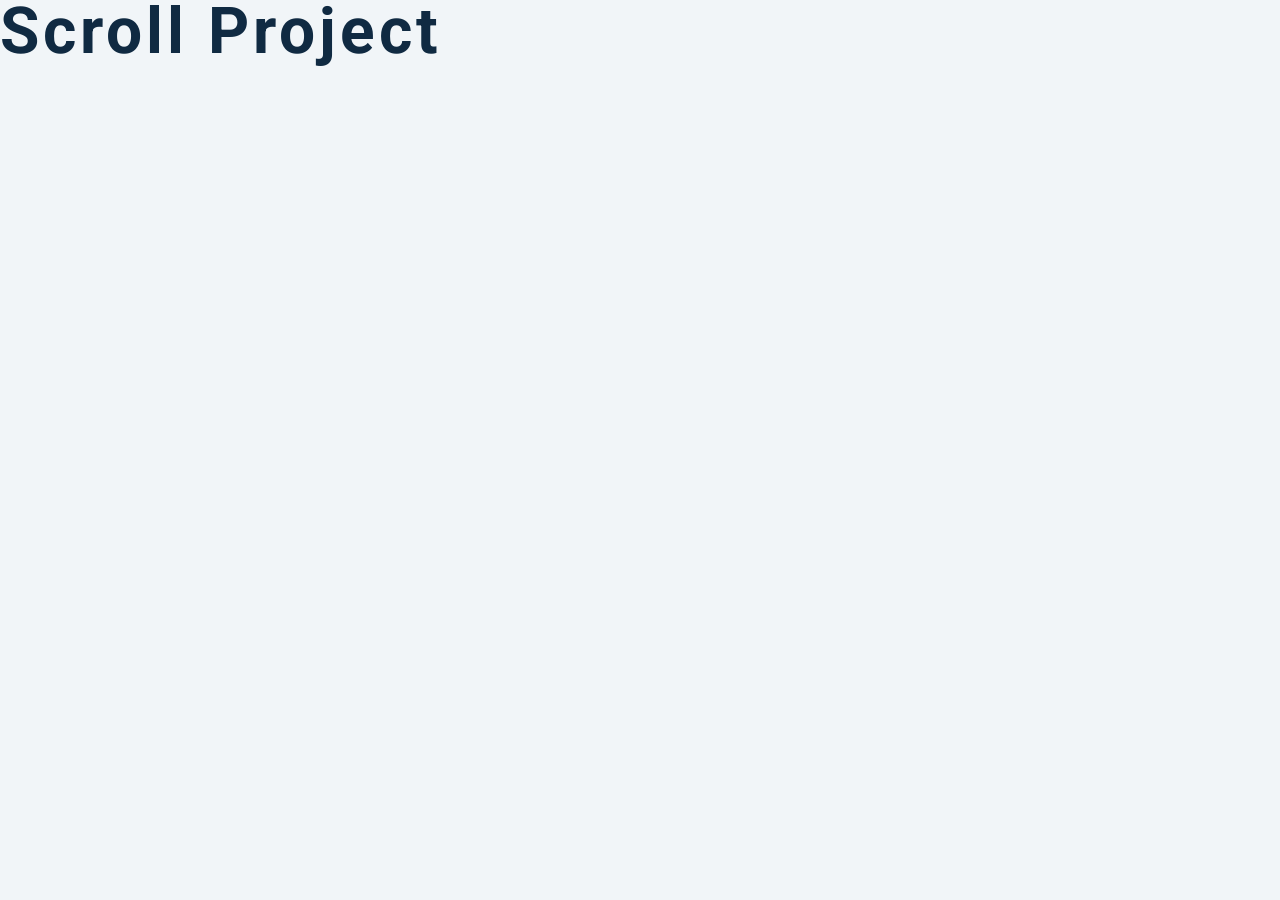
==== 10-scroll/setup/index.html @ 14be708b "updated 2-counter" ====
<!DOCTYPE html>
<html lang="en">
  <head>
    <meta charset="UTF-8" />
    <meta name="viewport" content="width=device-width, initial-scale=1.0" />
    <title>Scroll</title>
    <!-- font-awesome -->
    <link
      rel="stylesheet"
      href="https://cdnjs.cloudflare.com/ajax/libs/font-awesome/5.14.0/css/all.min.css"
    />
    <!-- styles -->
    <link rel="stylesheet" href="styles.css" />
  </head>
  <body>
    <h1>scroll project</h1>
    <!-- javascript -->
    <script src="app.js"></script>
  </body>
</html>
---- 10-scroll/setup/styles.css ----
/*
=============== 
Fonts
===============
*/
@import url("https://fonts.googleapis.com/css?family=Open+Sans|Roboto:400,700&display=swap");

/*
=============== 
Variables
===============
*/

:root {
  /* dark shades of primary color*/
  --clr-primary-1: hsl(205, 86%, 17%);
  --clr-primary-2: hsl(205, 77%, 27%);
  --clr-primary-3: hsl(205, 72%, 37%);
  --clr-primary-4: hsl(205, 63%, 48%);
  /* primary/main color */
  --clr-primary-5: #49a6e9;
  /* lighter shades of primary color */
  --clr-primary-6: hsl(205, 89%, 70%);
  --clr-primary-7: hsl(205, 90%, 76%);
  --clr-primary-8: hsl(205, 86%, 81%);
  --clr-primary-9: hsl(205, 90%, 88%);
  --clr-primary-10: hsl(205, 100%, 96%);
  /* darkest grey - used for headings */
  --clr-grey-1: hsl(209, 61%, 16%);
  --clr-grey-2: hsl(211, 39%, 23%);
  --clr-grey-3: hsl(209, 34%, 30%);
  --clr-grey-4: hsl(209, 28%, 39%);
  /* grey used for paragraphs */
  --clr-grey-5: hsl(210, 22%, 49%);
  --clr-grey-6: hsl(209, 23%, 60%);
  --clr-grey-7: hsl(211, 27%, 70%);
  --clr-grey-8: hsl(210, 31%, 80%);
  --clr-grey-9: hsl(212, 33%, 89%);
  --clr-grey-10: hsl(210, 36%, 96%);
  --clr-white: #fff;
  --clr-red-dark: hsl(360, 67%, 44%);
  --clr-red-light: hsl(360, 71%, 66%);
  --clr-green-dark: hsl(125, 67%, 44%);
  --clr-green-light: hsl(125, 71%, 66%);
  --clr-secondary: hsla(182, 63%, 54%);
  --clr-black: #222;
  --ff-primary: "Roboto", sans-serif;
  --ff-secondary: "Open Sans", sans-serif;
  --transition: all 0.3s linear;
  --spacing: 0.25rem;
  --radius: 0.5rem;
  --light-shadow: 0 5px 15px rgba(0, 0, 0, 0.1);
  --dark-shadow: 0 5px 15px rgba(0, 0, 0, 0.2);
  --max-width: 1170px;
  --fixed-width: 620px;
}
/*
=============== 
Global Styles
===============
*/
html {
  scroll-behavior: smooth;
}
*,
::after,
::before {
  margin: 0;
  padding: 0;
  box-sizing: border-box;
}
body {
  font-family: var(--ff-secondary);
  background: var(--clr-grey-10);
  color: var(--clr-grey-1);
  line-height: 1.5;
  font-size: 0.875rem;
}
ul {
  list-style-type: none;
}
a {
  text-decoration: none;
}
img:not(.logo) {
  width: 100%;
}
img {
  display: block;
}

h1,
h2,
h3,
h4 {
  letter-spacing: var(--spacing);
  text-transform: capitalize;
  line-height: 1.25;
  margin-bottom: 0.75rem;
  font-family: var(--ff-primary);
}
h1 {
  font-size: 3rem;
}
h2 {
  font-size: 2rem;
}
h3 {
  font-size: 1.25rem;
}
h4 {
  font-size: 0.875rem;
}
p {
  margin-bottom: 1.25rem;
  color: var(--clr-grey-5);
}
@media screen and (min-width: 800px) {
  h1 {
    font-size: 4rem;
  }
  h2 {
    font-size: 2.5rem;
  }
  h3 {
    font-size: 1.75rem;
  }
  h4 {
    font-size: 1rem;
  }
  body {
    font-size: 1rem;
  }
  h1,
  h2,
  h3,
  h4 {
    line-height: 1;
  }
}
/*  global classes */

.btn {
  text-transform: uppercase;
  background: transparent;
  color: var(--clr-black);
  padding: 0.375rem 0.75rem;
  letter-spacing: var(--spacing);
  display: inline-block;
  transition: var(--transition);
  font-size: 0.875rem;
  border: 2px solid var(--clr-black);
  cursor: pointer;
  box-shadow: 0 1px 3px rgba(0, 0, 0, 0.2);
  border-radius: var(--radius);
}
.btn:hover {
  color: var(--clr-white);
  background: var(--clr-black);
}
.btn-white {
  color: var(--clr-white);
  border-color: var(--clr-white);
  border-radius: 0;
  padding: 0.5rem 1rem;
}
.btn:hover {
  background: var(--clr-white);
  color: var(--clr-secondary);
}
/* section */
.section {
  padding-bottom: 5rem;
}

.section-center {
  width: 90vw;
  margin: 0 auto;
  max-width: 1170px;
}
@media screen and (min-width: 992px) {
  .section-center {
    width: 95vw;
  }
}
main {
  min-height: 100vh;
  display: grid;
  place-items: center;
}
/*
=============== 
Scroll
===============
*/
/* navbar */
nav {
  background: var(--clr-white);
  padding: 1rem 1.5rem;
}
/* fixed nav */
.fixed-nav {
  position: fixed;
  top: 0;
  left: 0;
  width: 100%;
  background: var(--clr-white);
  box-shadow: var(--light-shadow);
}
.fixed-nav .links a {
  color: var(--clr-grey-1);
}
.fixed-nav .links a:hover {
  color: var(--clr-secondary);
}
/* .fixed-nav .links-container {
  height: auto !important;
} */
.nav-header {
  display: flex;
  align-items: center;
  justify-content: space-between;
}
.nav-toggle {
  font-size: 1.5rem;
  color: var(--clr-grey-1);
  background: transparent;
  border-color: transparent;
  transition: var(--transition);
  cursor: pointer;
}
.nav-toggle:hover {
  color: var(--clr-secondary);
}
.logo {
  height: 50px;
}
.links-container {
  height: 0;
  overflow: hidden;
  transition: var(--transition);
}
.show-links {
  height: 200px;
}
.links a {
  background: var(--clr-white);
  color: var(--clr-grey-5);
  font-size: 1.1rem;
  text-transform: capitalize;
  letter-spacing: var(--spacing);
  display: block;
  transition: var(--transition);
  font-weight: bold;
  padding: 0.75rem 0;
}
.links a:hover {
  color: var(--clr-grey-1);
}
@media screen and (min-width: 800px) {
  nav {
    background: transparent;
  }
  .nav-center {
    width: 90vw;
    max-width: 1170px;
    margin: 0 auto;
    display: flex;
    align-items: center;
    justify-content: space-between;
  }
  .nav-header {
    padding: 0;
  }
  .nav-toggle {
    display: none;
  }
  .links-container {
    height: auto !important;
  }
  .links {
    display: flex;
  }
  .links a {
    background: transparent;
    color: var(--clr-white);
    font-size: 1.1rem;
    text-transform: capitalize;
    letter-spacing: var(--spacing);
    display: block;
    transition: var(--transition);
    margin: 0 1rem;
    font-weight: bold;
    padding: 0;
  }
  .links a:hover {
    color: var(--clr-white);
  }
}
/* hero */
header {
  min-height: 100vh;
  background: linear-gradient(rgba(63, 208, 212, 0.5), rgba(0, 0, 0, 0.7)),
    url(./hero-bcg.jpeg) center/cover no-repeat;
}
.banner {
  min-height: 100vh;
  display: grid;
  place-items: center;
  text-align: center;
}
.container h1 {
  color: var(--clr-white);
  text-transform: uppercase;
}
.container p {
  color: var(--clr-white);
  max-width: 25rem;
  margin: 0 auto;
  margin-bottom: 1.25rem;
}
@media screen and (min-width: 768px) {
  .container p {
    max-width: 40rem;
  }
}
/* sections and title */
.title h2 {
  text-align: center;
  text-transform: uppercase;
}
.title span {
  color: var(--clr-secondary);
}
#about,
#services,
#tours {
  height: 80vh;
}
#services {
  background: var(--clr-white);
}
footer {
  background: var(--clr-grey-1);
  padding: 5rem 1rem;
}
footer p {
  color: var(--clr-white);
  text-align: center;
  text-transform: capitalize;
  letter-spacing: var(--spacing);
  margin-bottom: 0;
}

.top-link {
  font-size: 1.25rem;
  position: fixed;
  bottom: 3rem;
  right: 3rem;
  background: var(--clr-secondary);
  width: 2rem;
  height: 2rem;
  display: grid;
  place-items: center;
  border-radius: var(--radius);
  color: var(--clr-white);
  animation: bounce 2s ease-in-out infinite;

  visibility: hidden;
  z-index: -100;
}
.show-link {
  visibility: visible;
  z-index: 100;
}

@keyframes bounce {
  0% {
    transform: scale(1);
  }
  50% {
    transform: scale(1.5);
  }
  100% {
    transform: scale(1);
  }
}
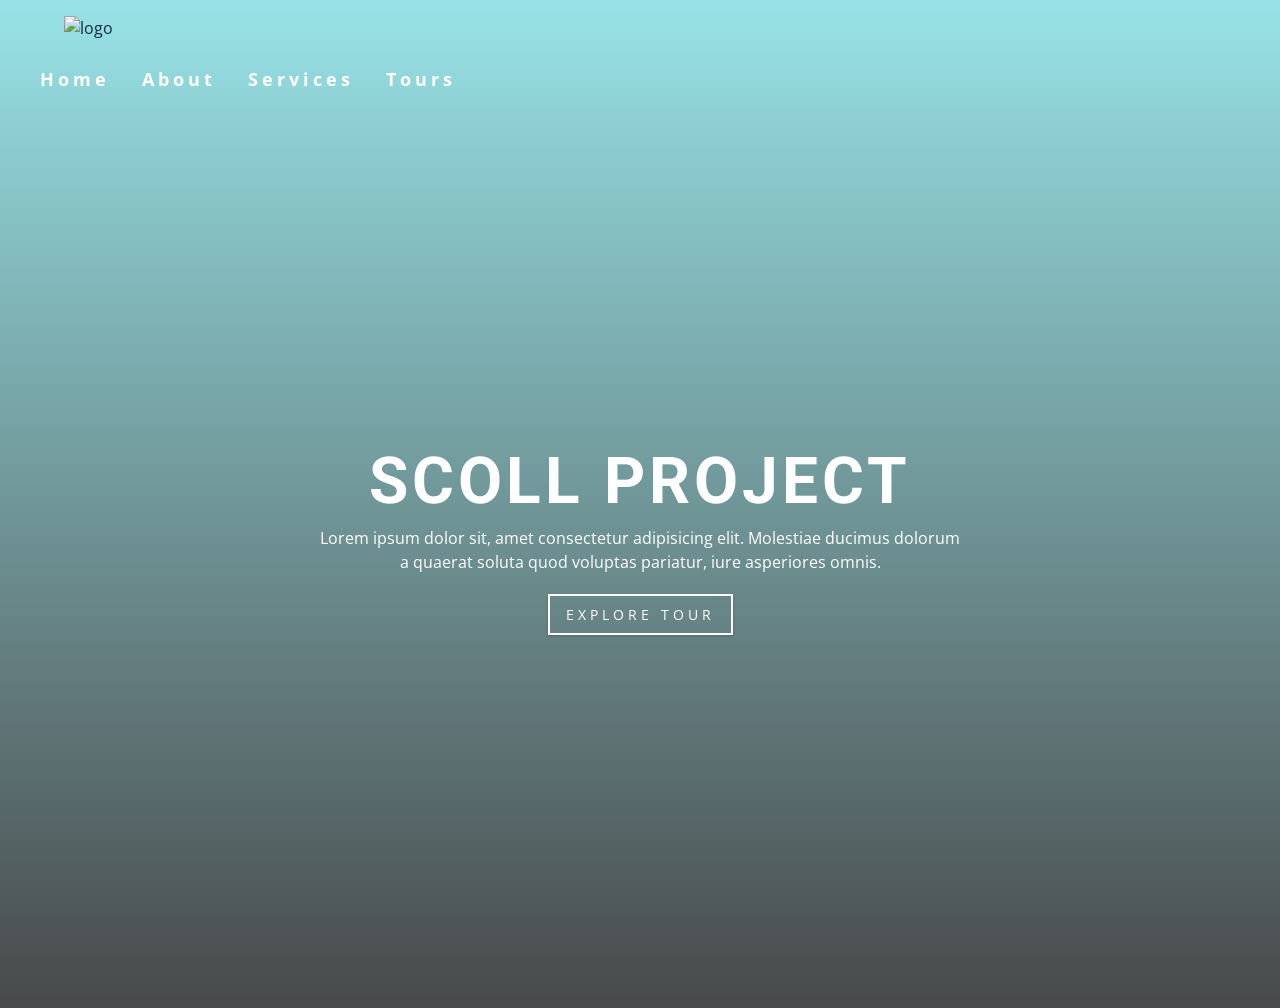
==== commit 5958100d: "modified index.html" ====
--- a/10-scroll/setup/index.html
+++ b/10-scroll/setup/index.html
@@ -13,7 +13,48 @@
     <link rel="stylesheet" href="styles.css" />
   </head>
   <body>
-    <h1>scroll project</h1>
+    <!-- header -->
+    <header id="home">
+        <!-- navbar -->
+        <nav id="nav">
+          <div class="nav-center">
+            <!-- nav header-->
+            <img src="./logo.svg" alt="logo" class="logo" />
+            <button class="nav-toggle">
+              <i class="fas fa-bars"></i>
+            </button>
+          </div>
+          <!-- links -->
+          <div class="links-container">
+            <ul class="links">
+              <li>
+                <a href="#home" class="scroll-link">home</a>
+              </li>
+              <li>
+                <a href="#about" class="scroll-link">about</a>
+              </li>
+              <li>
+                <a href="#services" class="scroll-link">services</a>
+              </li>
+              <li>
+                <a href="#tours" class="scroll-link">tours</a>
+              </li>
+            </ul>
+          </div>
+          <!-- banner -->
+          <div class="banner">
+            <div class="container">
+              <h1>scoll project</h1>
+              <p>
+                Lorem ipsum dolor sit, amet consectetur adipisicing elit. Molestiae ducimus dolorum a quaerat soluta quod voluptas pariatur, iure asperiores omnis.
+              </p>    
+              <a href="#tour" class="scoll-link btn btn-white">
+                explore tour
+              </a>
+            </div>
+          </div>
+        </nav>
+    </header>
     <!-- javascript -->
     <script src="app.js"></script>
   </body>
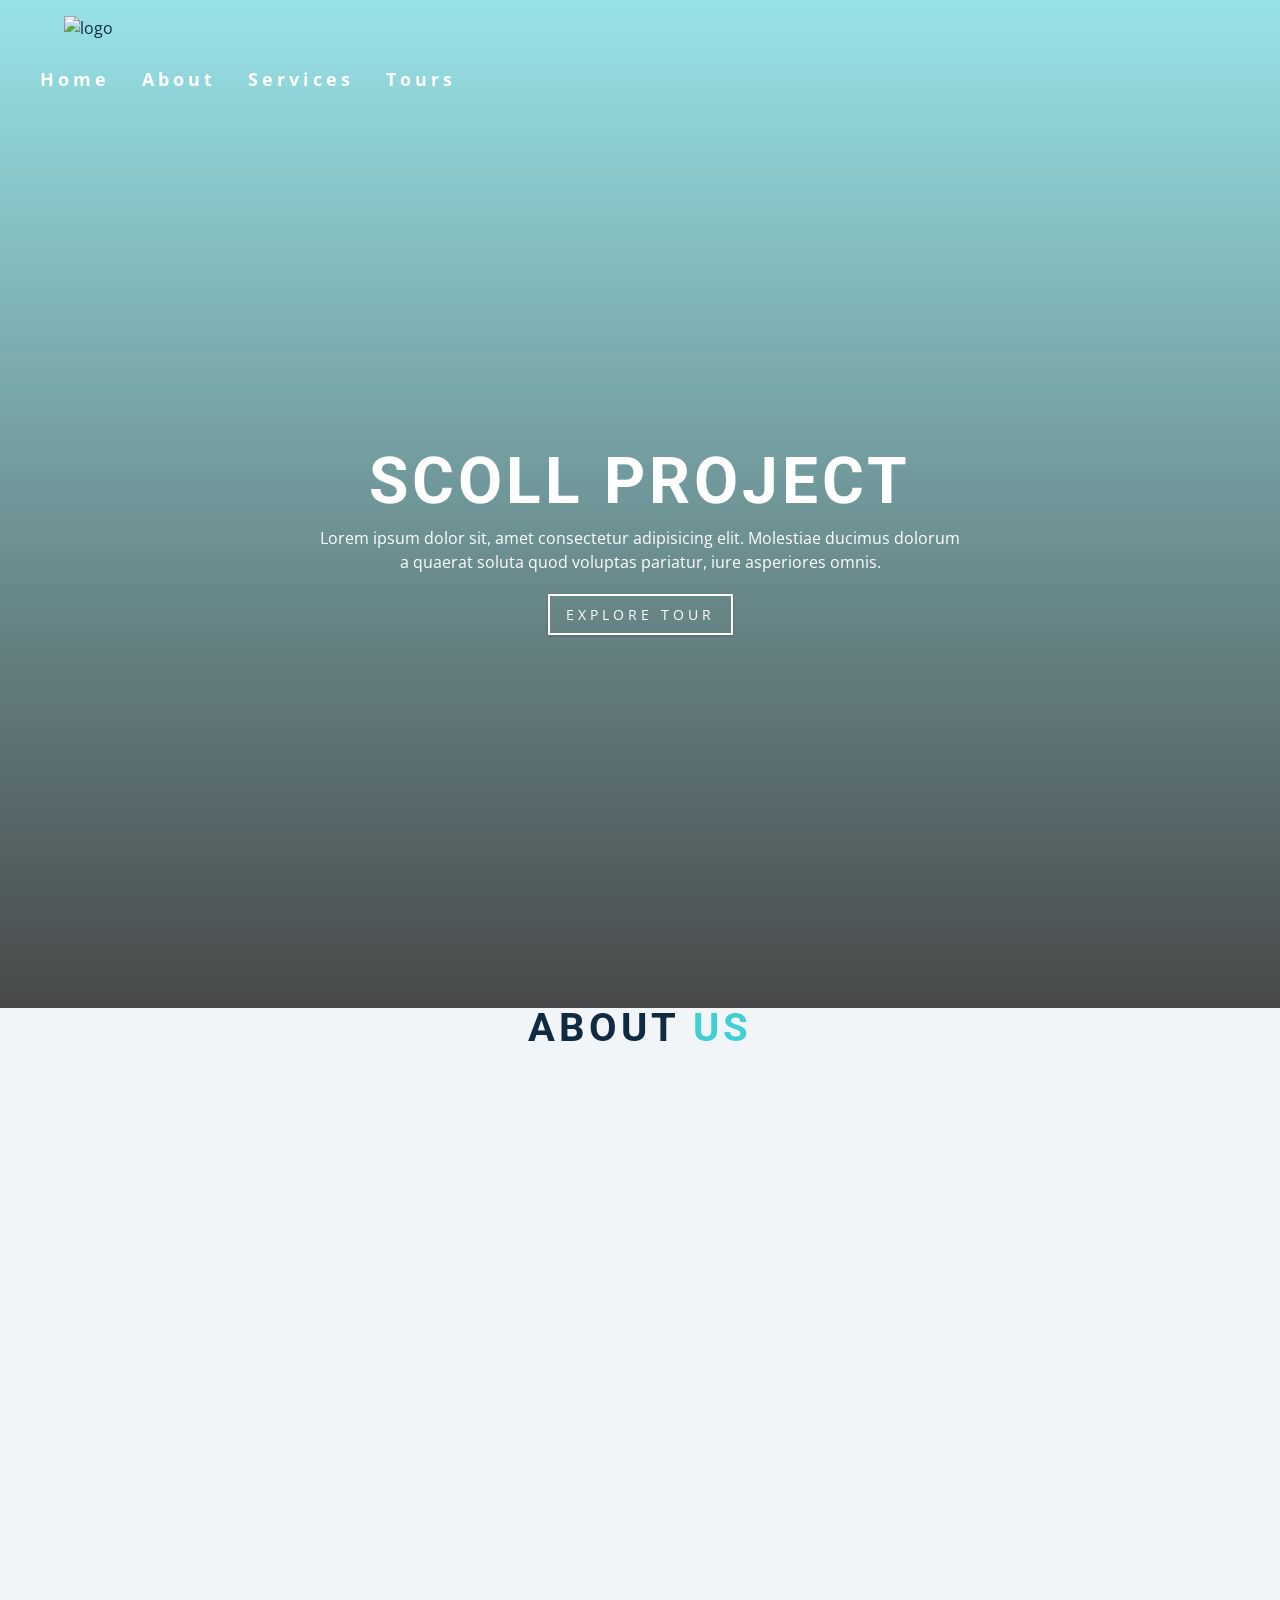
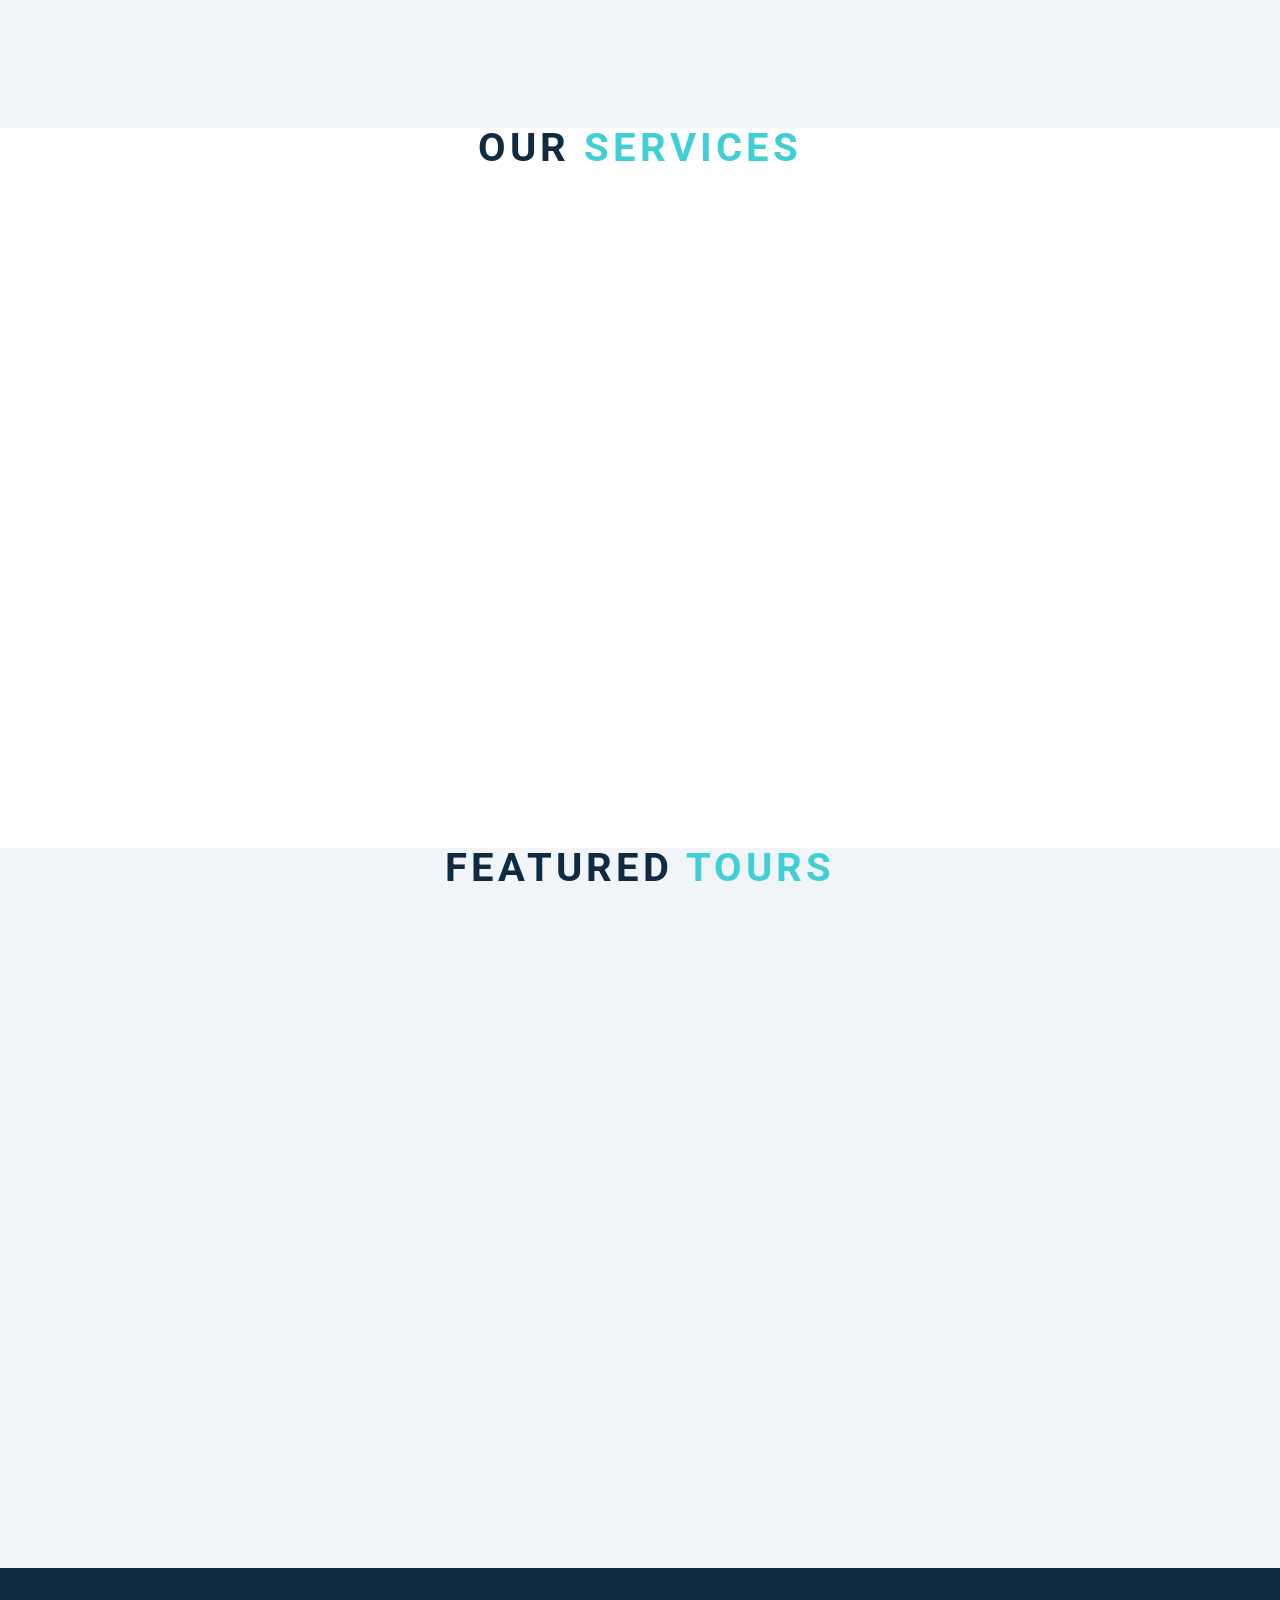
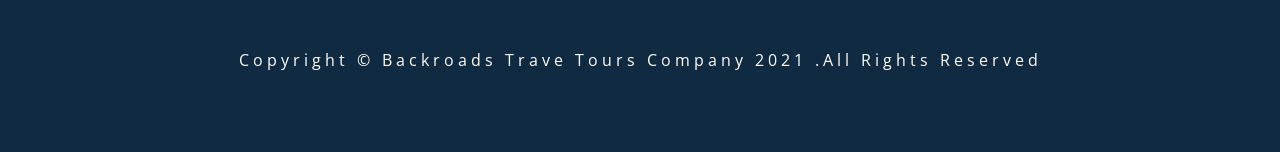
==== commit 5a2f22ee: "modified index.html" ====
--- a/10-scroll/setup/index.html
+++ b/10-scroll/setup/index.html
@@ -55,6 +55,39 @@
           </div>
         </nav>
     </header>
+
+    <!-- about -->
+    <section id="about" section="section">
+      <div class="title">
+        <h2>about <span>us</span></h2>
+      </div>
+    </section>
+    <!-- services -->
+    <section id="services" section="section">
+      <div class="title">
+        <h2>our <span>services</span></h2>
+      </div>
+    </section>
+    <!-- tour -->
+    <section id="tours" section="section">
+      <div class="title">
+        <h2>featured <span>tours</span></h2>
+      </div>
+    </section>
+
+    <!-- footer -->
+    <footer class="section">
+      <p>
+        copyright &copy; backroads trave tours company
+        <span class="date">2021</span>
+        .all rights reserved
+      </p>
+    </footer>
+
+    <!-- back to top button -->
+    <a href="#home" class="scroll-link top-link">
+      <i class="fas fa-arrow-up"></i>
+    </a>
     <!-- javascript -->
     <script src="app.js"></script>
   </body>
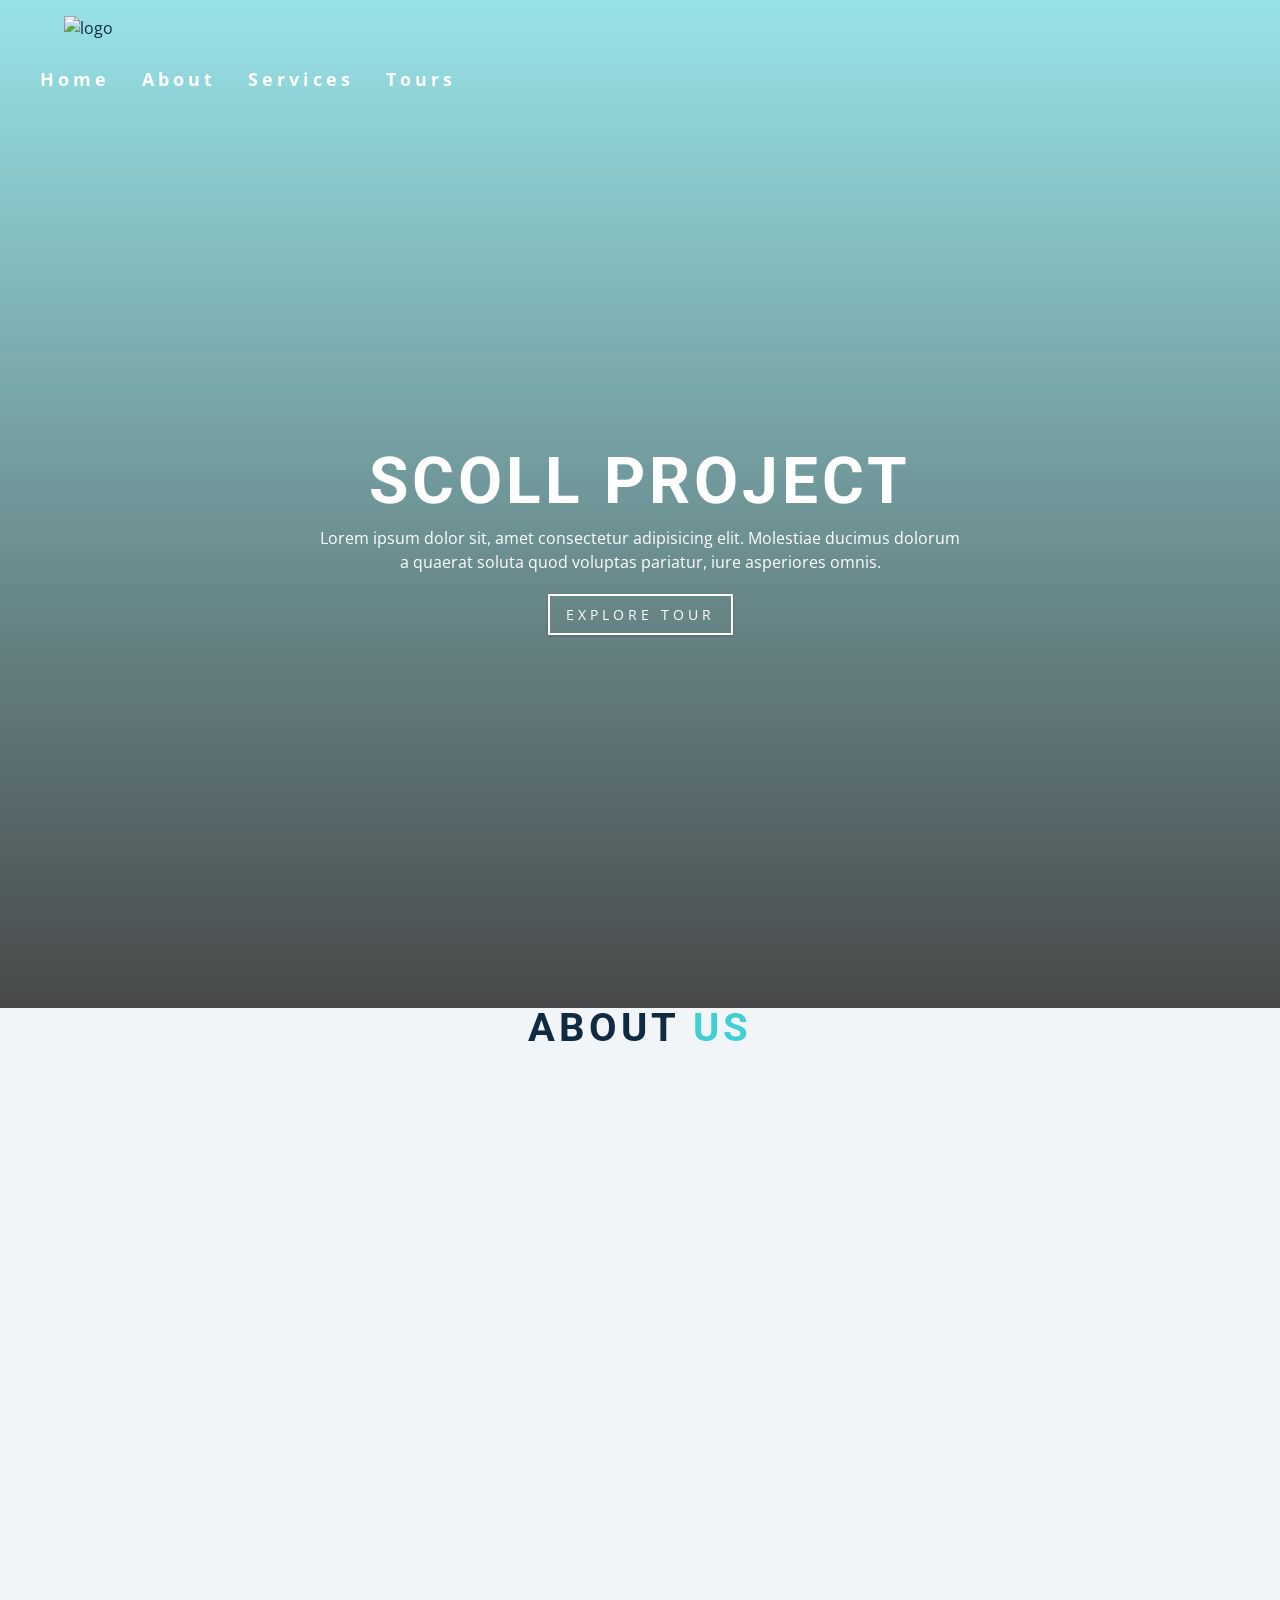
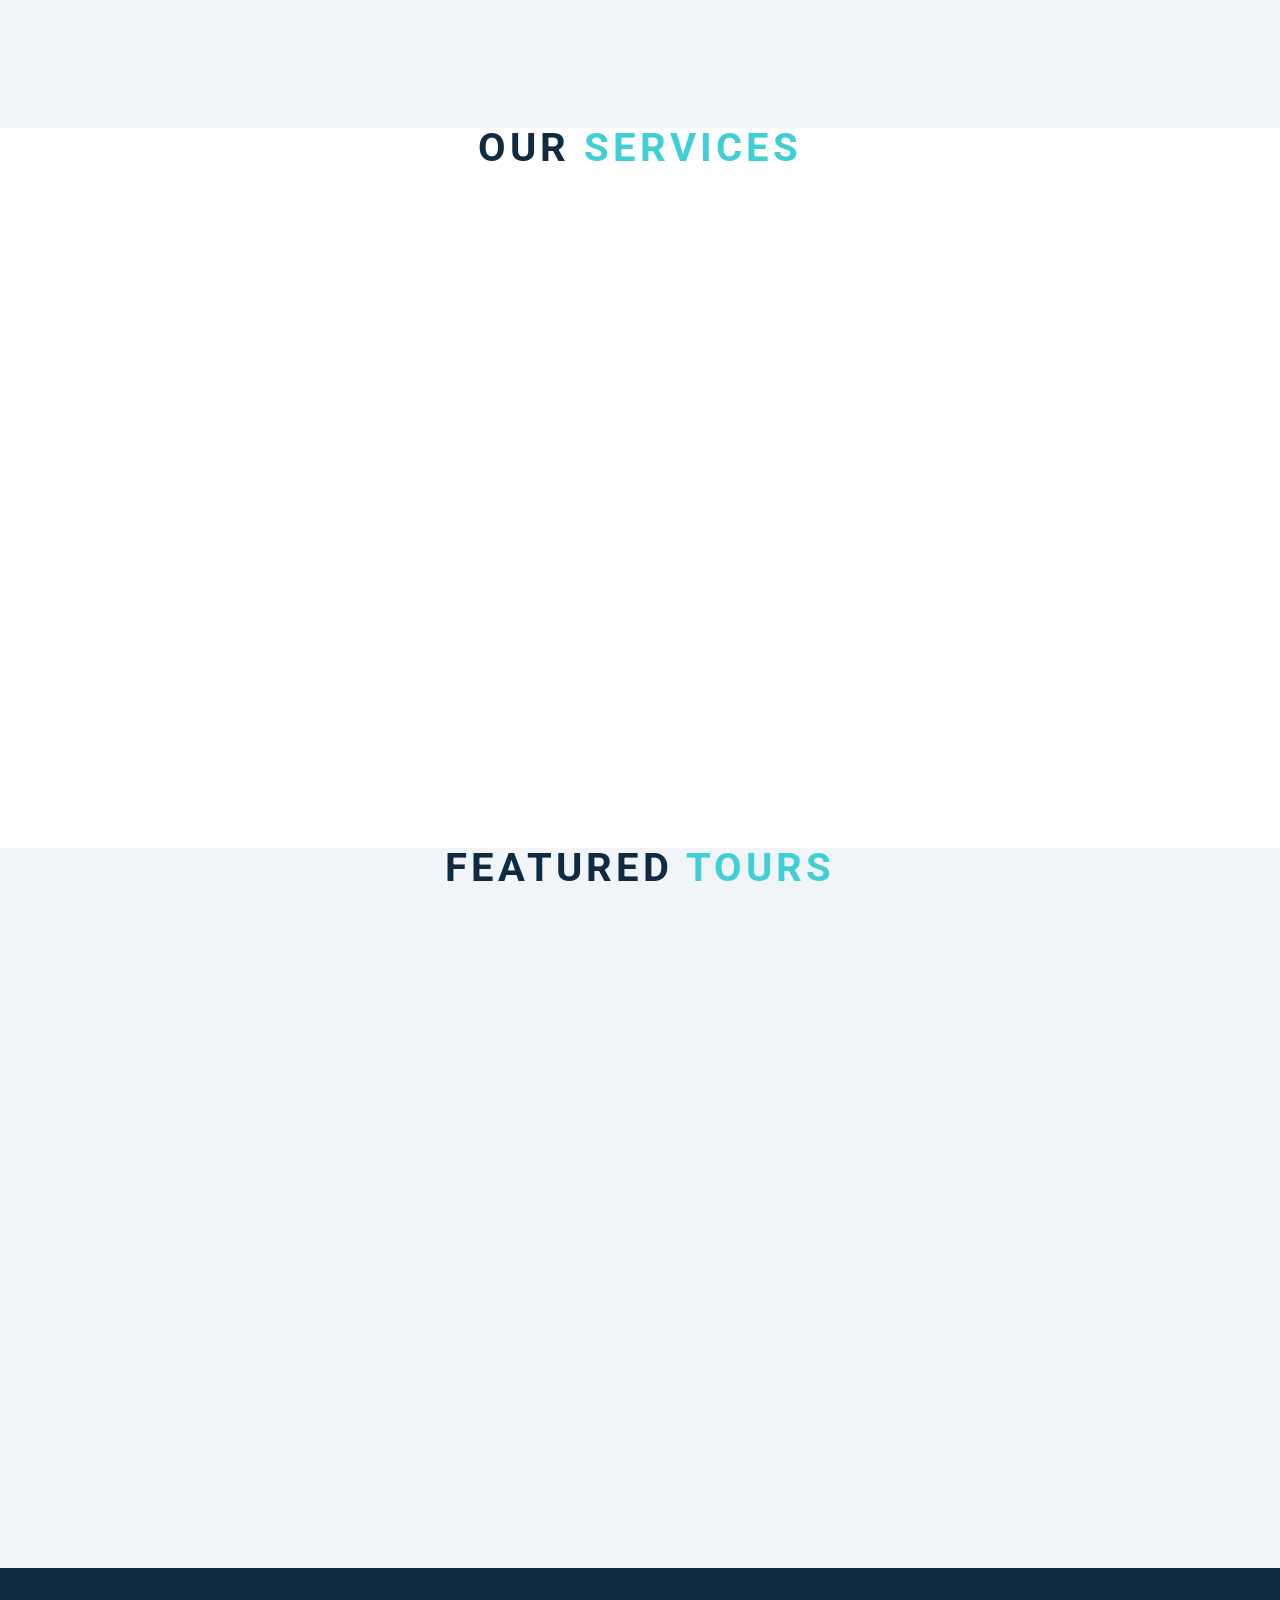
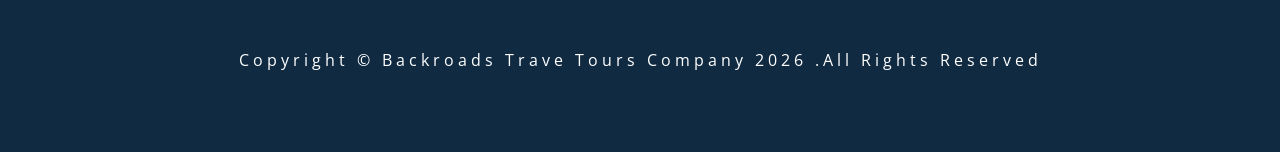
==== commit 0db90aff: "set up date" ====
--- a/10-scroll/setup/index.html
+++ b/10-scroll/setup/index.html
@@ -79,7 +79,7 @@
     <footer class="section">
       <p>
         copyright &copy; backroads trave tours company
-        <span class="date">2021</span>
+        <span id="date"></span>
         .all rights reserved
       </p>
     </footer>
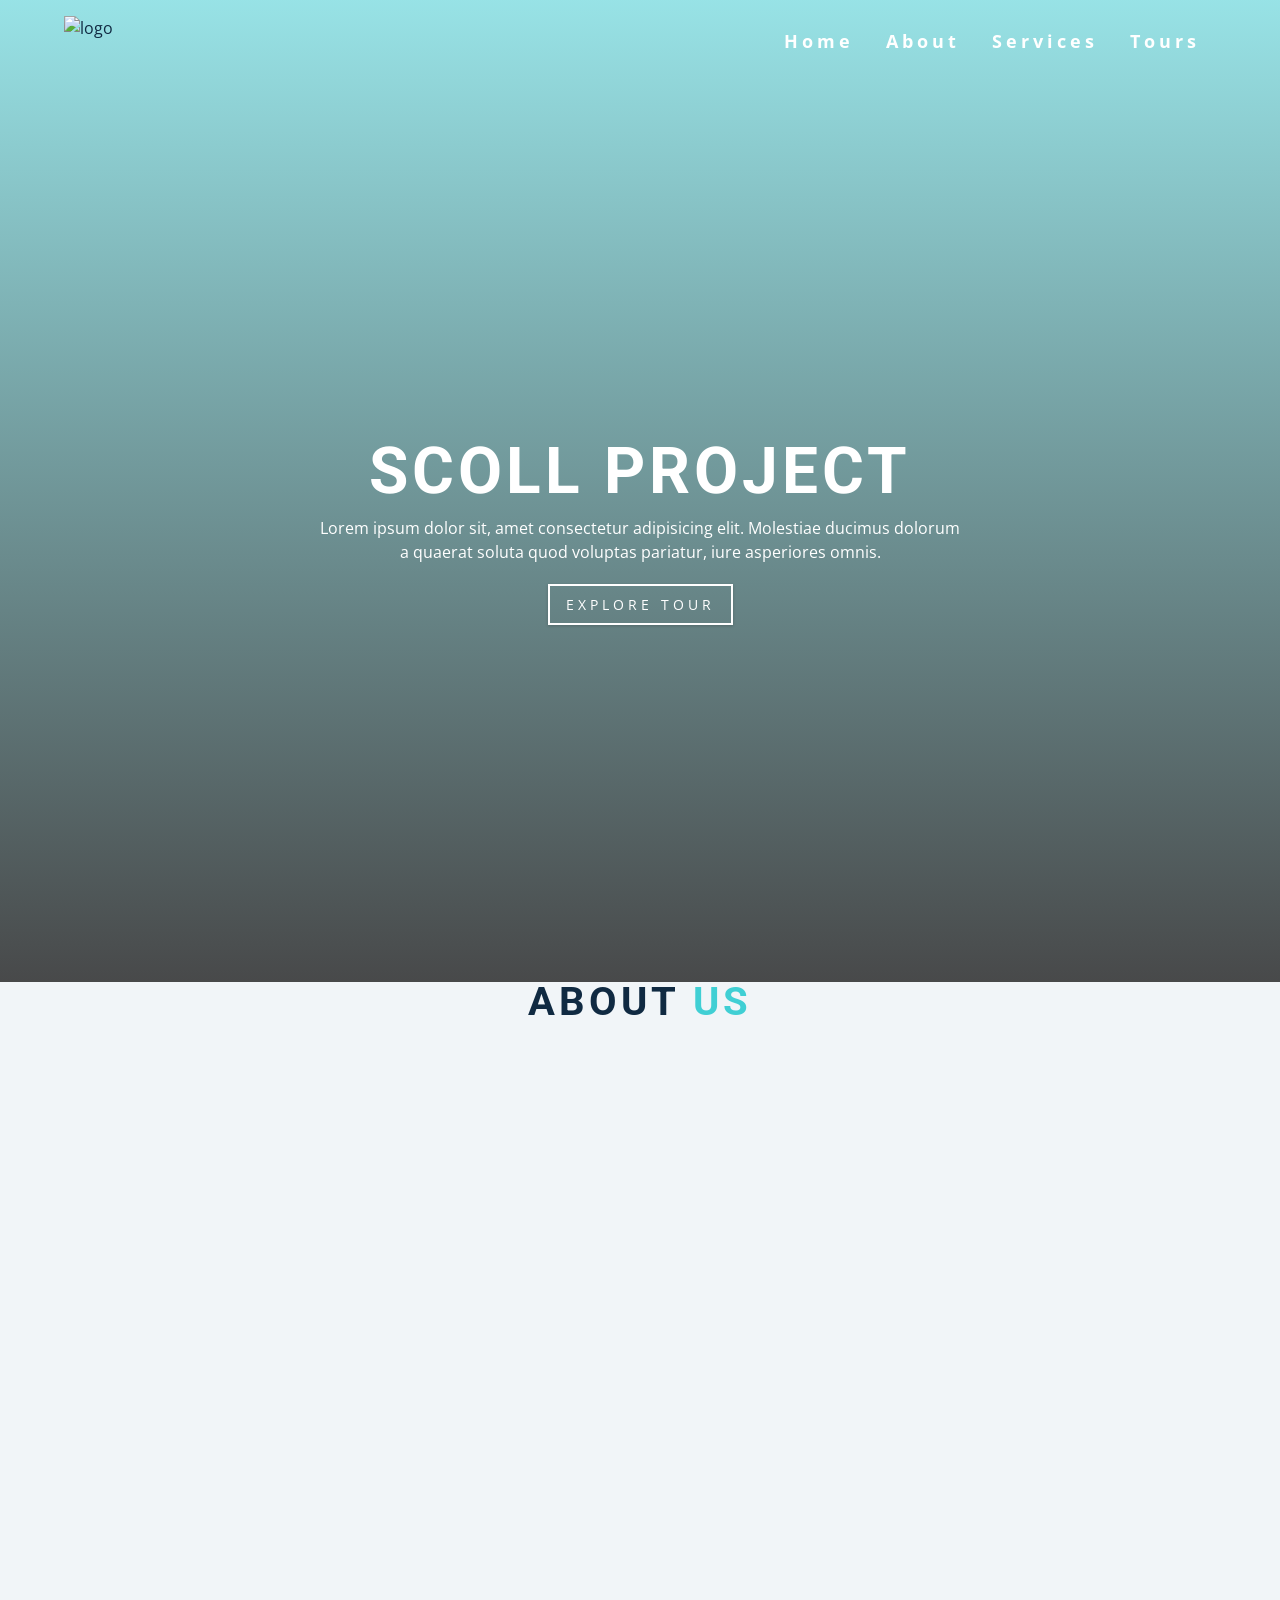
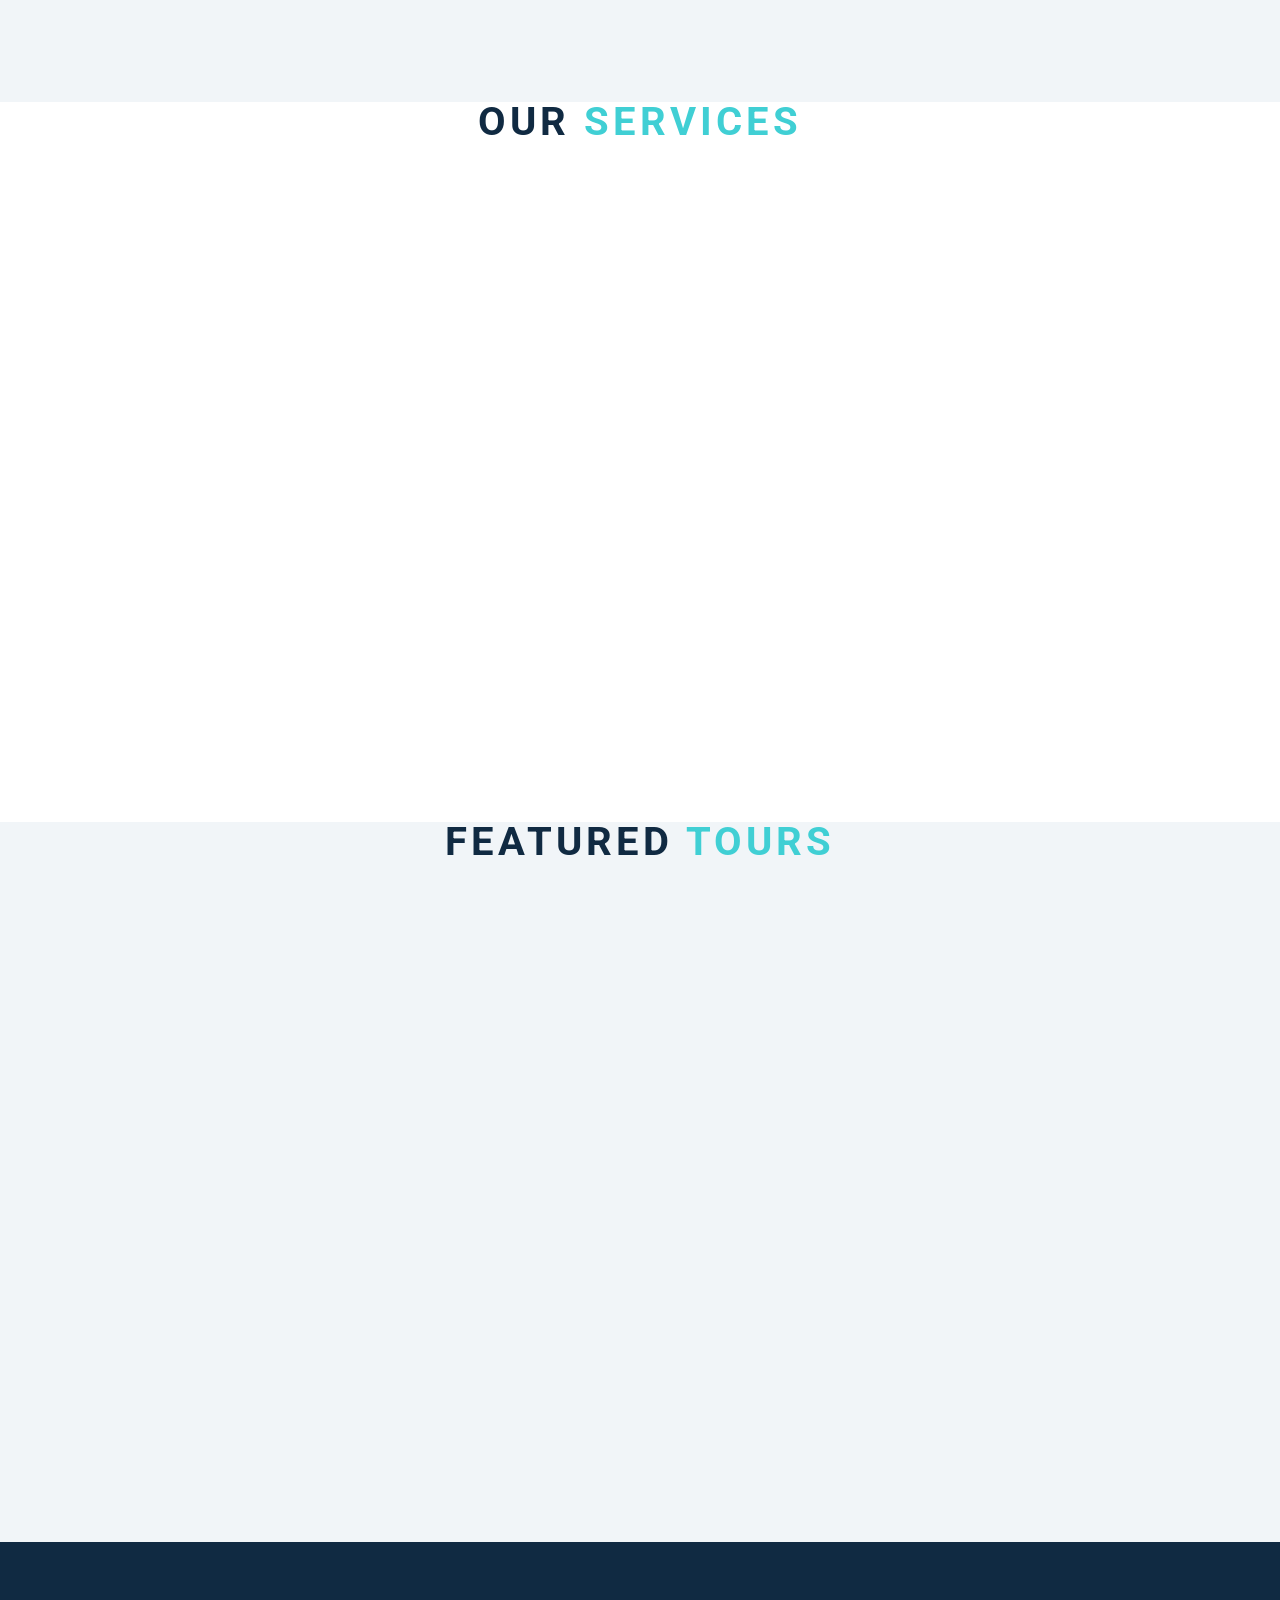
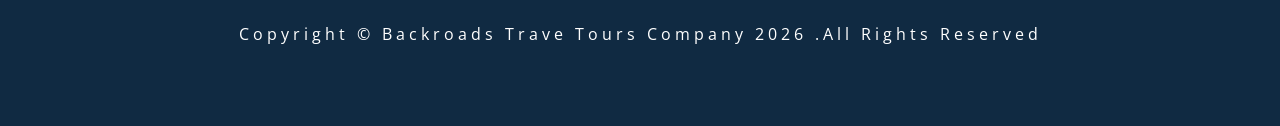
==== commit e0d7fc7d: "modified app.js and index.html" ====
--- a/10-scroll/setup/index.html
+++ b/10-scroll/setup/index.html
@@ -19,28 +19,31 @@
         <nav id="nav">
           <div class="nav-center">
             <!-- nav header-->
-            <img src="./logo.svg" alt="logo" class="logo" />
-            <button class="nav-toggle">
-              <i class="fas fa-bars"></i>
-            </button>
-          </div>
-          <!-- links -->
-          <div class="links-container">
-            <ul class="links">
-              <li>
-                <a href="#home" class="scroll-link">home</a>
-              </li>
-              <li>
-                <a href="#about" class="scroll-link">about</a>
-              </li>
-              <li>
-                <a href="#services" class="scroll-link">services</a>
-              </li>
-              <li>
-                <a href="#tours" class="scroll-link">tours</a>
-              </li>
-            </ul>
-          </div>
+            <div class="nav-header">
+              <img src="./logo.svg" alt="logo" class="logo" />
+              <button class="nav-toggle">
+                <i class="fas fa-bars"></i>
+              </button>
+            </div>
+            <!-- links -->
+            <div class="links-container">
+              <ul class="links">
+                <li>
+                  <a href="#home" class="scroll-link">home</a>
+                </li>
+                <li>
+                  <a href="#about" class="scroll-link">about</a>
+                </li>
+                <li>
+                  <a href="#services" class="scroll-link">services</a>
+                </li>
+                <li>
+                  <a href="#tours" class="scroll-link">tours</a>
+                </li>
+              </ul>
+            </div>
+           </div>
+          </nav>
           <!-- banner -->
           <div class="banner">
             <div class="container">
@@ -53,7 +56,6 @@
               </a>
             </div>
           </div>
-        </nav>
     </header>
 
     <!-- about -->
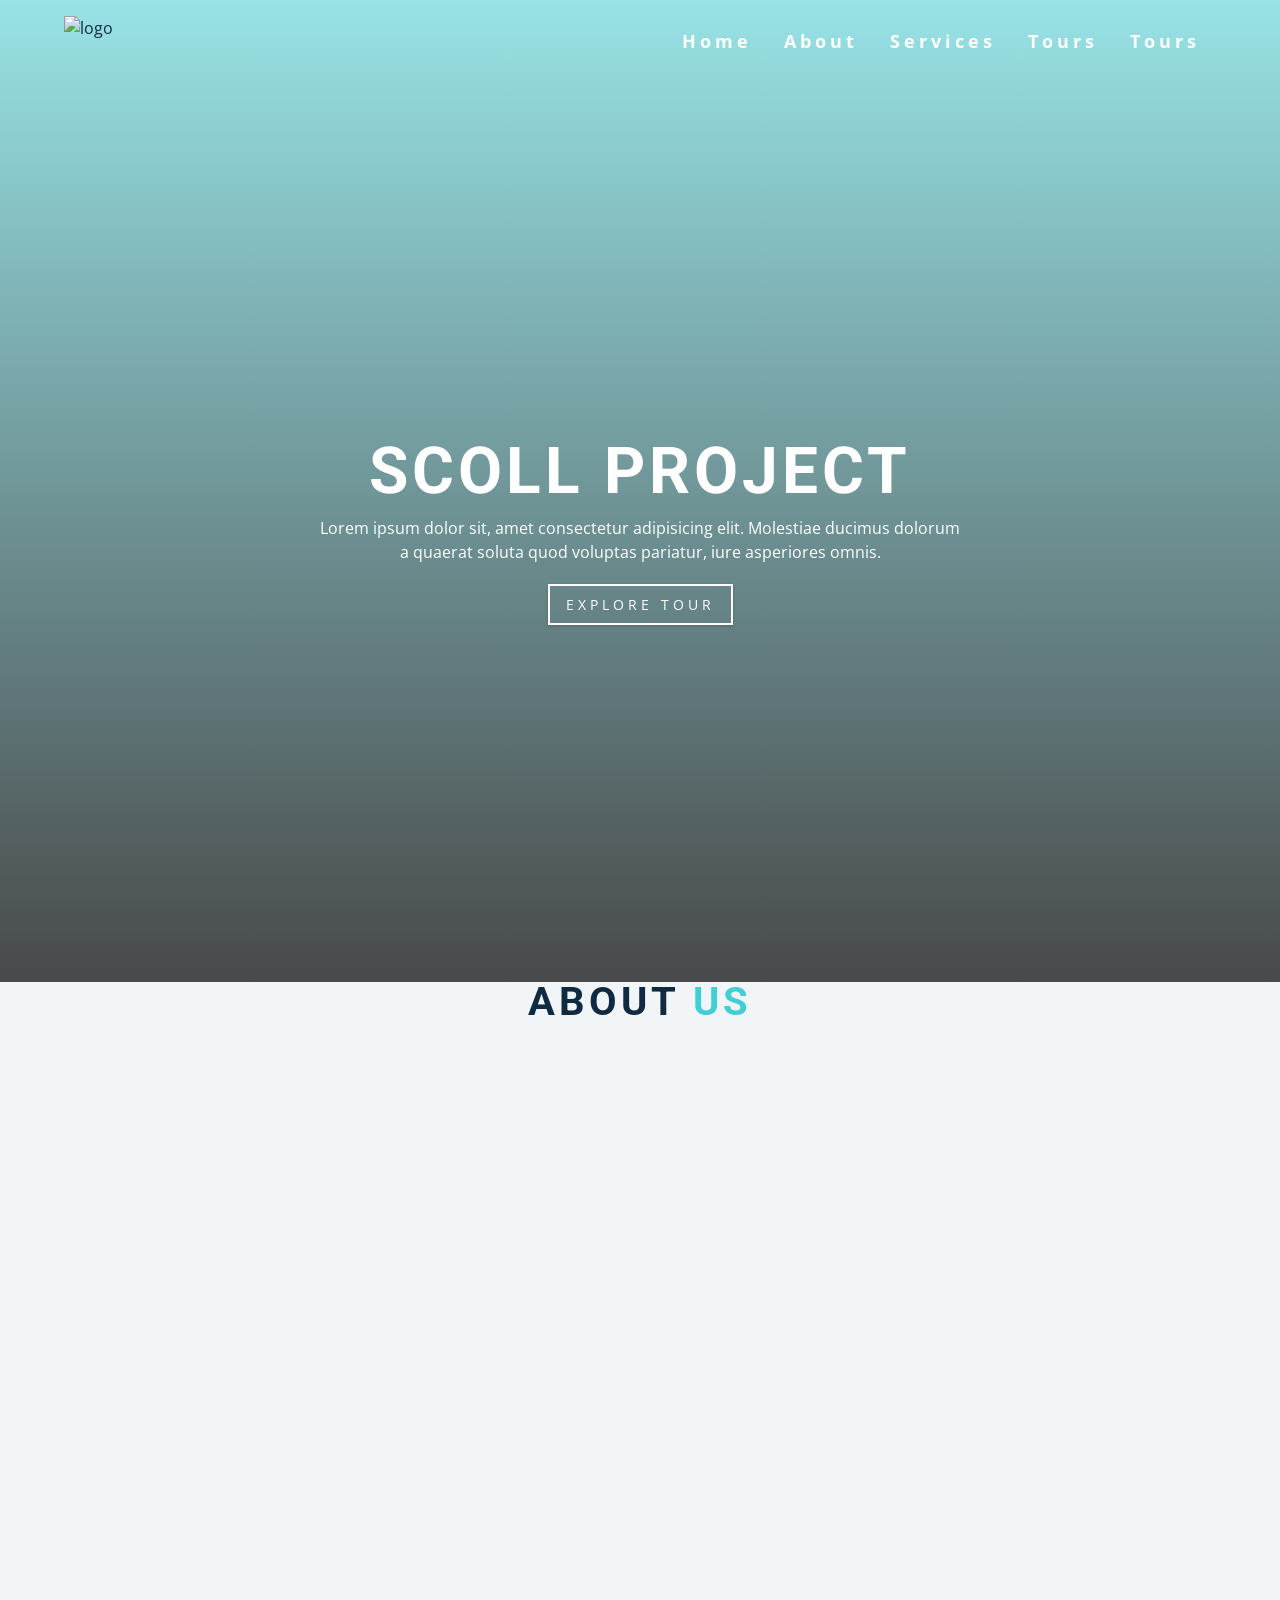
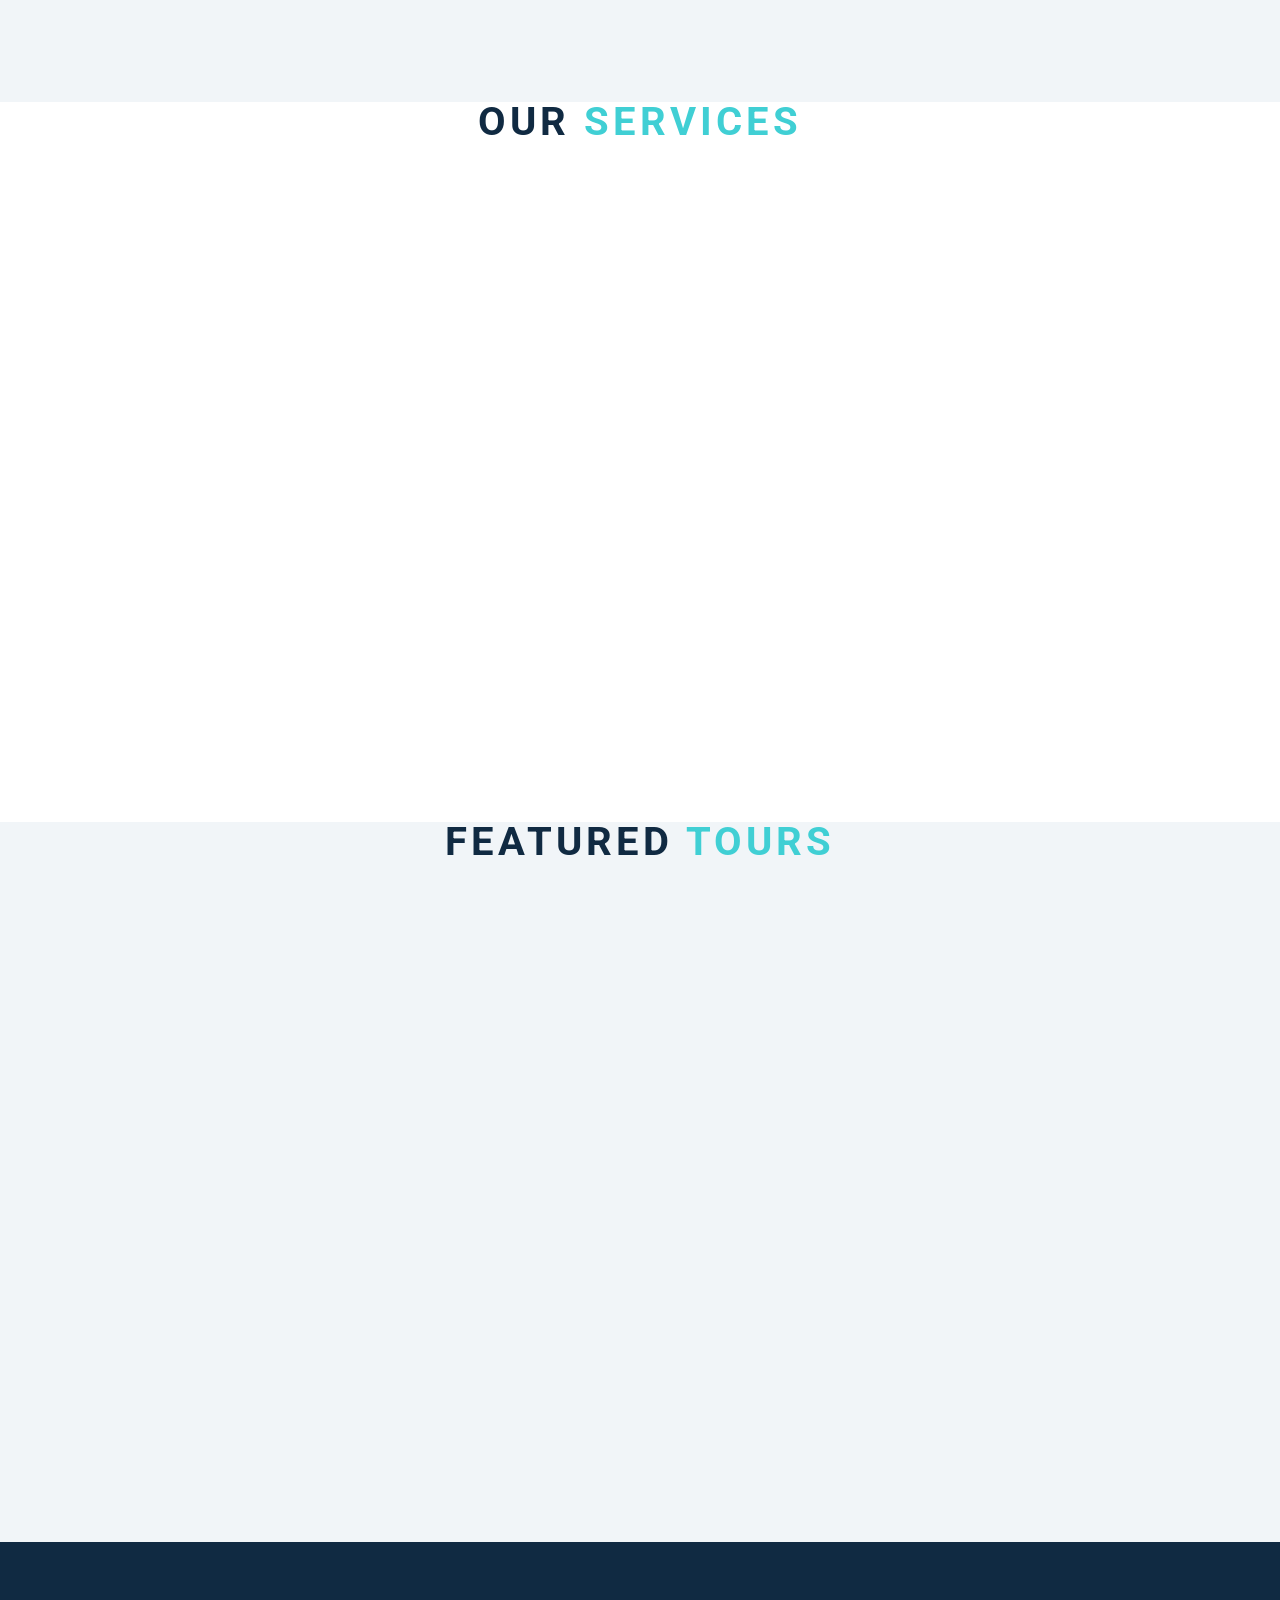
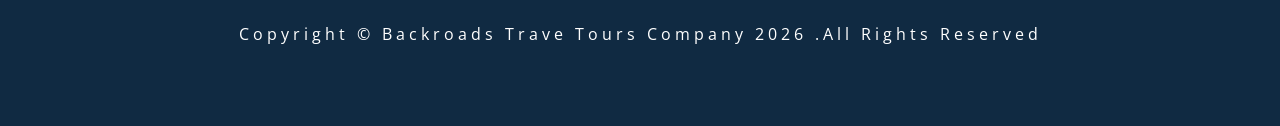
==== commit 750844c9: "modified app.js" ====
--- a/10-scroll/setup/index.html
+++ b/10-scroll/setup/index.html
@@ -38,6 +38,9 @@
                   <a href="#services" class="scroll-link">services</a>
                 </li>
                 <li>
+                  <a href="#tours" class="scroll-link">tours</a>
+                </li>
+                 <li>
                   <a href="#tours" class="scroll-link">tours</a>
                 </li>
               </ul>
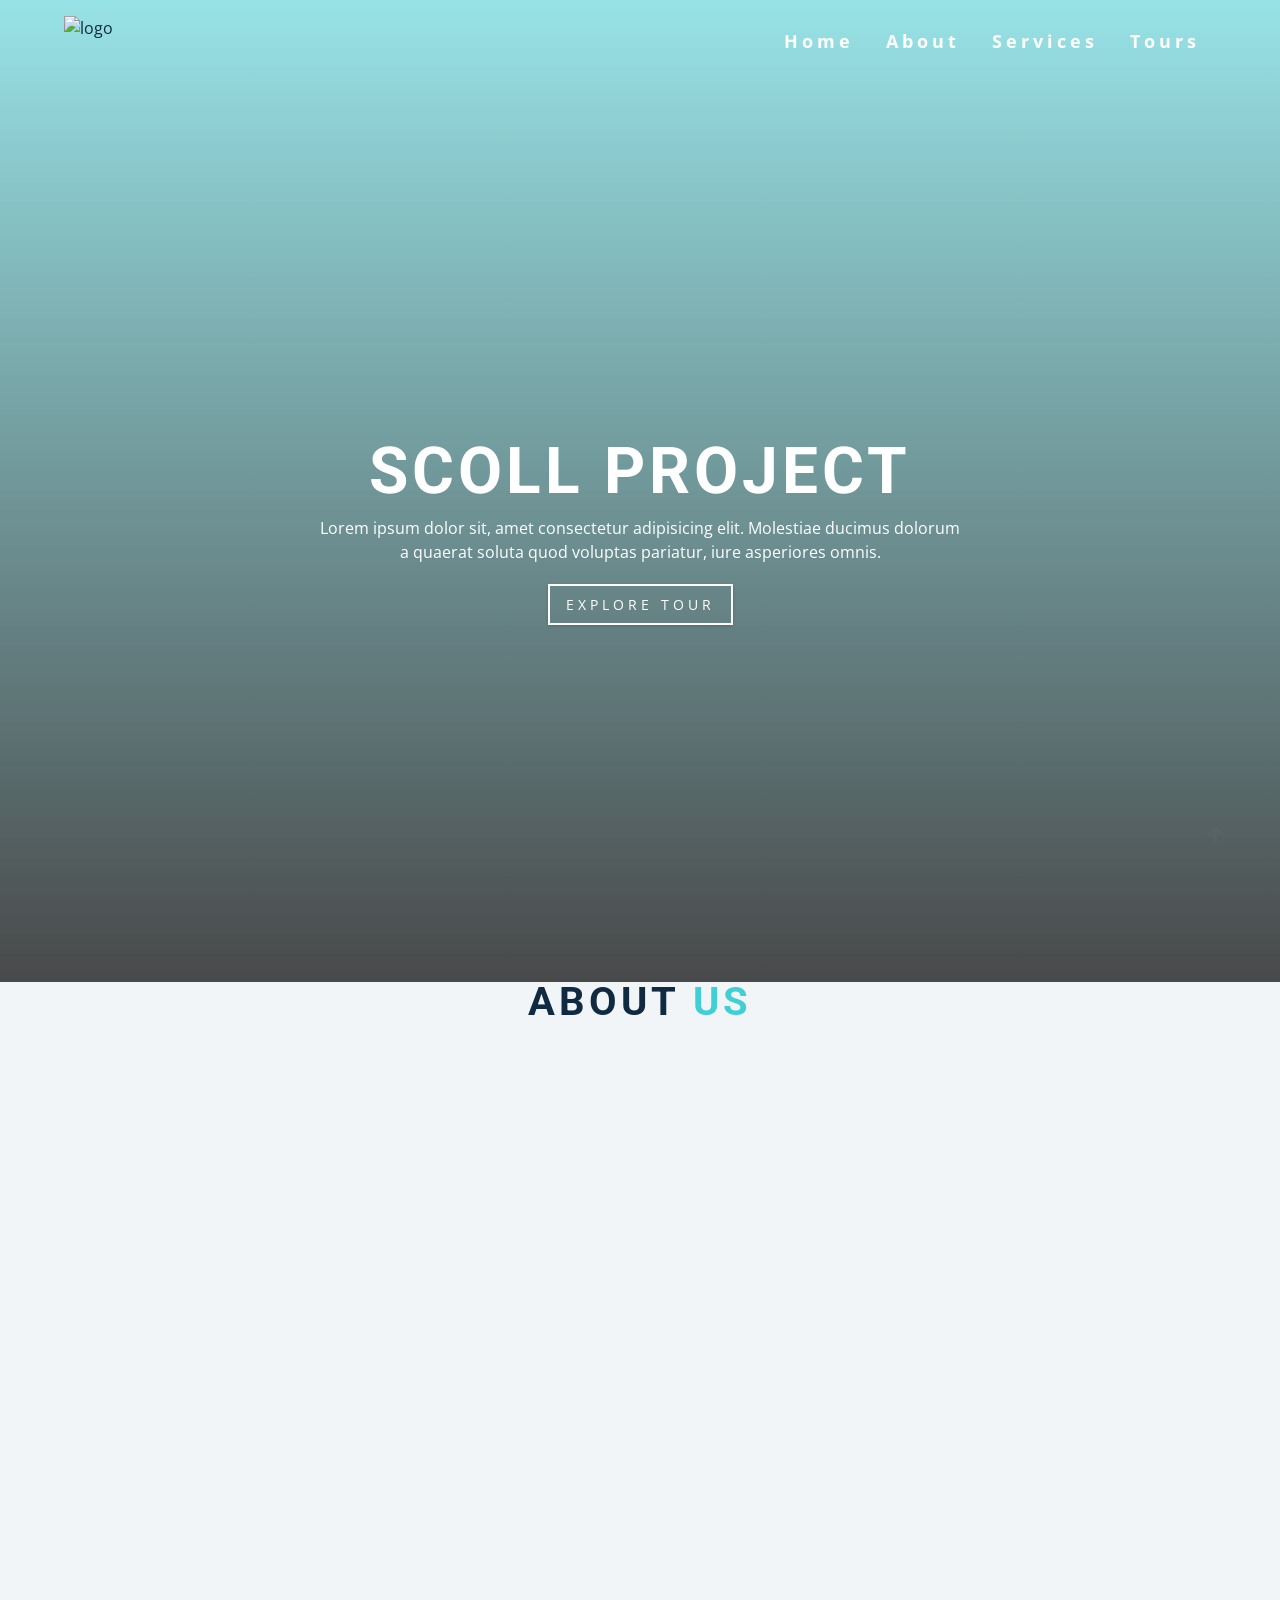
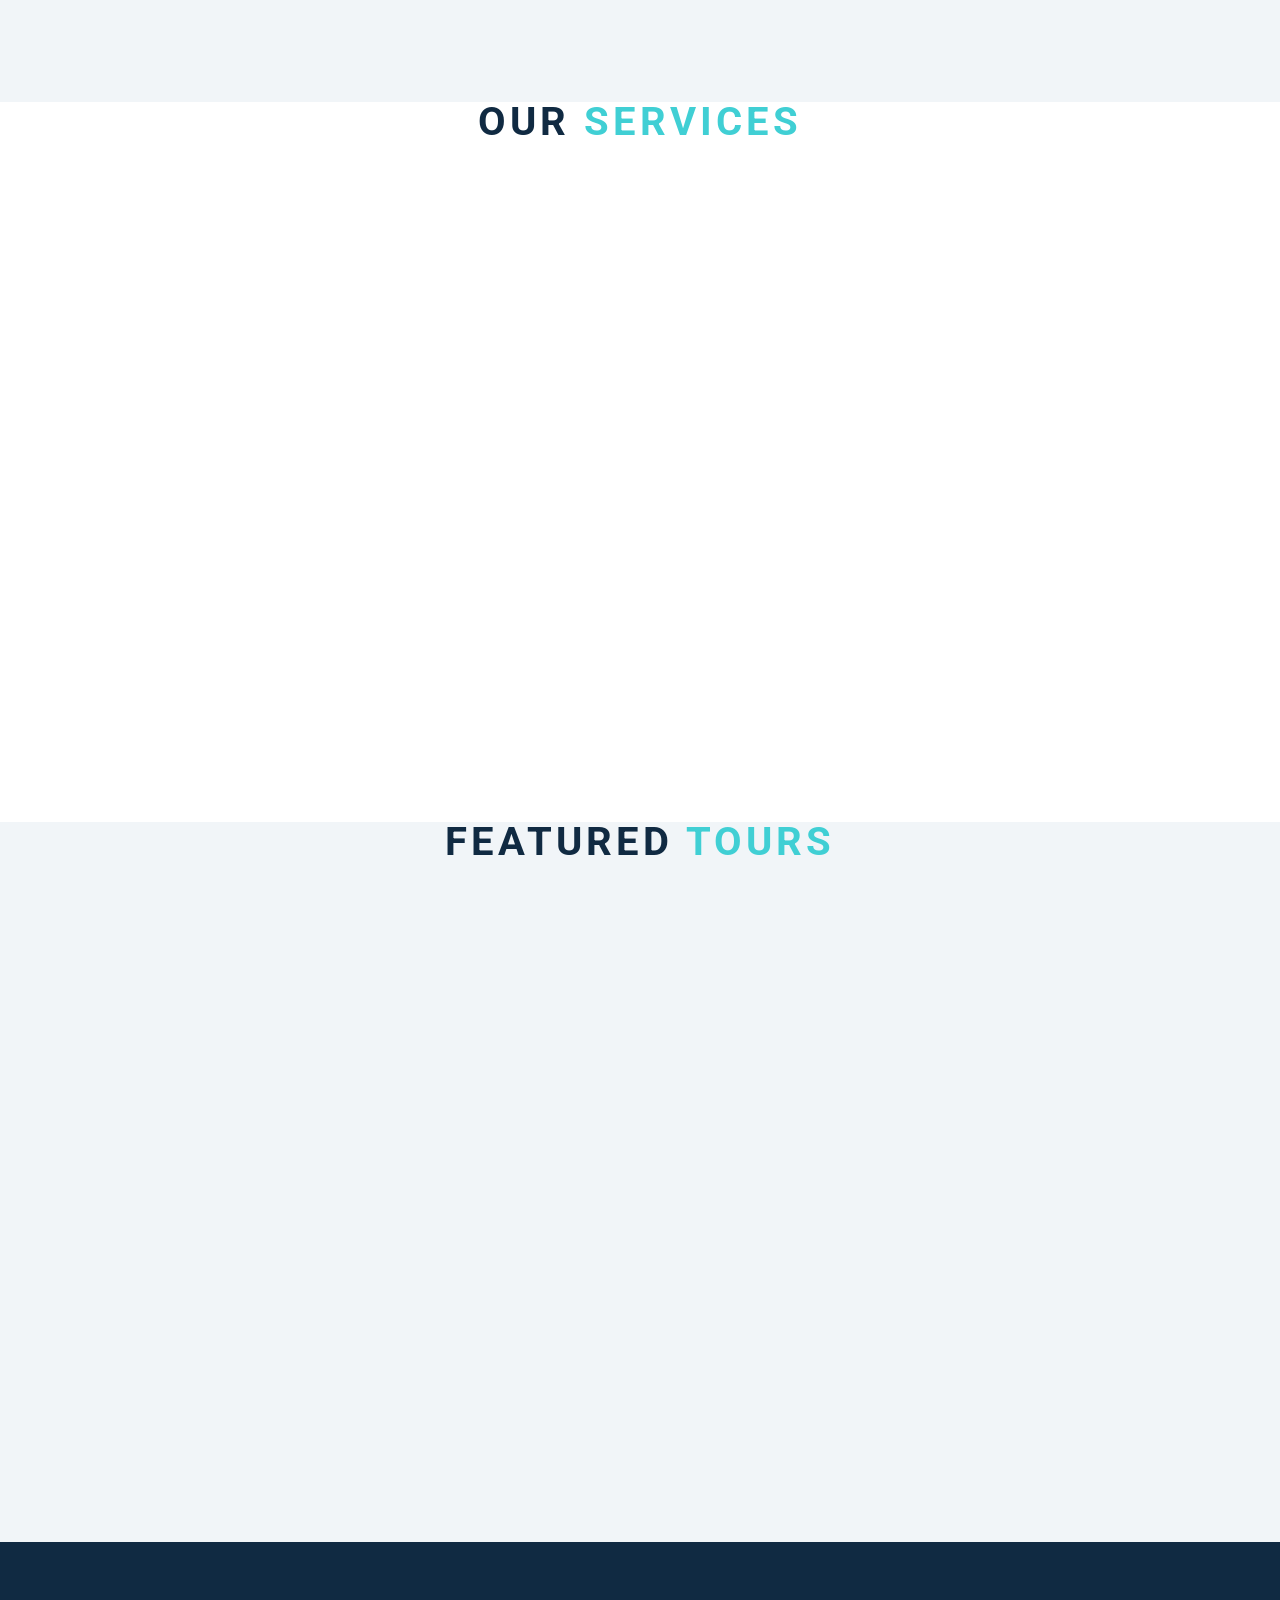
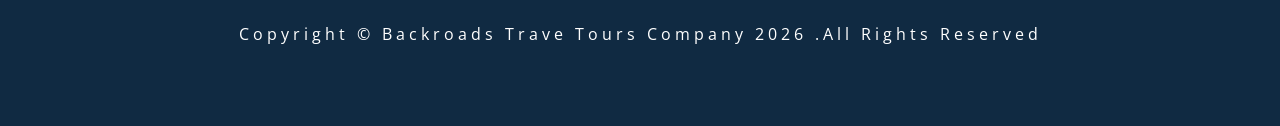
==== commit 59ab2353: "finished prj 10" ====
--- a/10-scroll/setup/index.html
+++ b/10-scroll/setup/index.html
@@ -38,9 +38,6 @@
                   <a href="#services" class="scroll-link">services</a>
                 </li>
                 <li>
-                  <a href="#tours" class="scroll-link">tours</a>
-                </li>
-                 <li>
                   <a href="#tours" class="scroll-link">tours</a>
                 </li>
               </ul>
